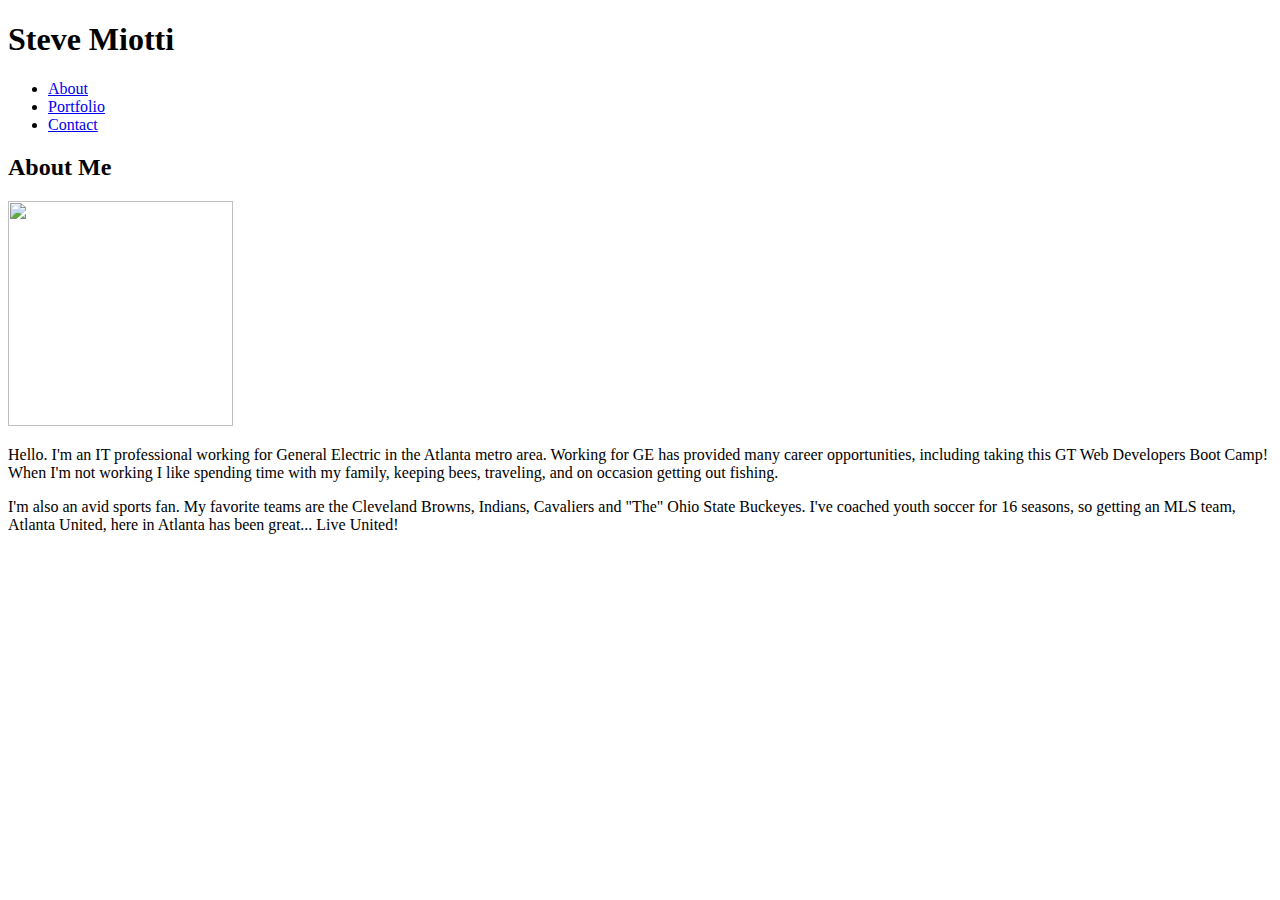
==== index.html @ 154dfe0c "Initial Index File Push" ====
<!DOCTYPE html>

<html lang="en">

<head>

    <meta charset="UTF-8">
    <meta name="viewport" content="width=device-width, initial-scale=1.0">
    <meta http-equiv="X-UA-Compatible" content="ie=edge">
    <title>About</title>
    <!-- <link rel="stylesheet" href="./assets/css/reset.css">
	<link rel="stylesheet" href="./assets/css/style.css"> -->

</head>

<body>

    <h1>Steve Miotti</h1> 

    <ul id="menu">

        <li><a href="./index.html">About</a></li>
        <li><a href="./portfolio.html">Portfolio</a></li>
        <li><a href="./contact.html">Contact</a></li>

      </ul>

    <h2>About Me</h2>

    <img height="225" width="225" src="../Basic-Portfolio/assets/images/bluelakeJPG_edited.jpg">


    <p> Hello.  I'm an IT professional working for General Electric in the Atlanta metro area. Working for GE has provided many career opportunities, including taking this GT Web Developers Boot Camp!  When I'm not working I like spending time with my family, keeping bees, traveling, and on occasion getting out fishing.   </p>

    <p> I'm also an avid sports fan.  My favorite teams are the Cleveland Browns, Indians, Cavaliers and "The" Ohio State Buckeyes.  I've coached youth soccer for 16 seasons, so getting an MLS team, Atlanta United, here in Atlanta has been great... Live United!  </p>


    
</body>
</html>
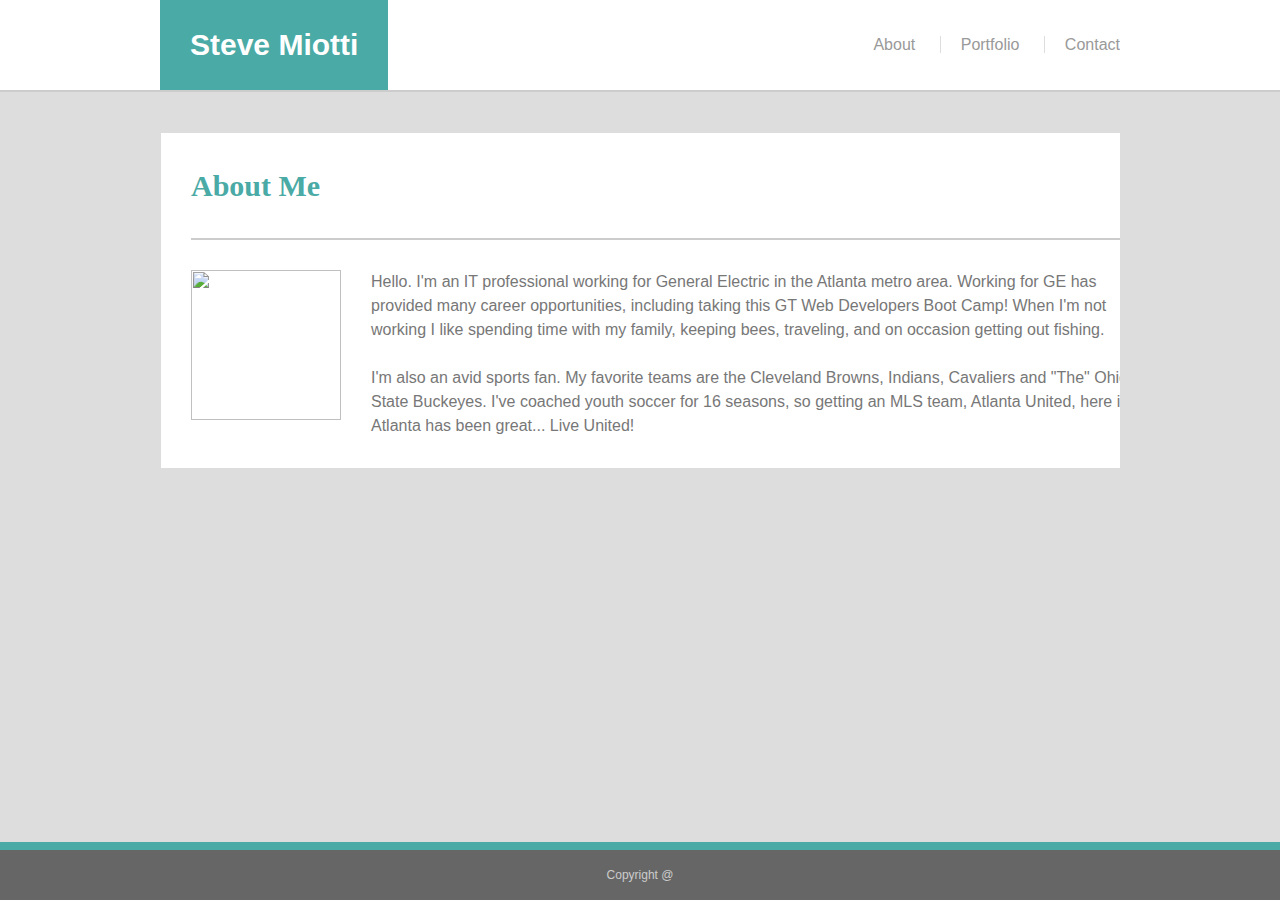
==== commit fc280810: "Updates to HTLM and CSS" ====
--- a/index.html
+++ b/index.html
@@ -5,36 +5,51 @@
 <head>
 
     <meta charset="UTF-8">
-    <meta name="viewport" content="width=device-width, initial-scale=1.0">
-    <meta http-equiv="X-UA-Compatible" content="ie=edge">
     <title>About</title>
-    <!-- <link rel="stylesheet" href="./assets/css/reset.css">
-	<link rel="stylesheet" href="./assets/css/style.css"> -->
+    <link rel="stylesheet" href="./assets/css/reset.css">
+    <link rel="stylesheet" href="./assets/css/style.css">
 
 </head>
 
 <body>
 
-    <h1>Steve Miotti</h1> 
+    <header>
+        <div class="wrapper">
+            <a href="#" id="logo">Steve Miotti</a>
+            <nav>
+                <ul>
+                    <li><a href="./index.html">About</a></li>
+                    <li><a href="./portfolio.html">Portfolio</a></li>
+                    <li><a href="./contact.html">Contact</a></li>
 
-    <ul id="menu">
+                </ul>
+            </nav>
+        </div>
+    </header>
 
-        <li><a href="./index.html">About</a></li>
-        <li><a href="./portfolio.html">Portfolio</a></li>
-        <li><a href="./contact.html">Contact</a></li>
+    <div id="container" class="wrapper">
+        <div id="content" class="module">
+            <h1>About Me</h1>
+            <img src="../Basic-Portfolio/assets/images/bluelakeJPG_edited.jpg" height="150" width="150" class="myphoto">
 
-      </ul>
+            <p> Hello. I'm an IT professional working for General Electric in the Atlanta metro area. Working for GE
+                has provided many career opportunities, including taking this GT Web Developers Boot Camp! When I'm not
+                working I like spending time with my family, keeping bees, traveling, and on occasion getting out
+                fishing. </p> <br>
+            <p> I'm also an avid sports fan. My favorite teams are the Cleveland Browns, Indians, Cavaliers and "The"
+                Ohio State Buckeyes. I've coached youth soccer for 16 seasons, so getting an MLS team, Atlanta United,
+                here in Atlanta has been great... Live United! </p>
+        </div>
 
-    <h2>About Me</h2>
+    </div>
 
-    <img height="225" width="225" src="../Basic-Portfolio/assets/images/bluelakeJPG_edited.jpg">
+    <div class="footer">
+        <p>Copyright @</p>
+    </div>
+
+    <!-- <footer> &copy; 2018 Steve Miotti</footer> -->
 
 
-    <p> Hello.  I'm an IT professional working for General Electric in the Atlanta metro area. Working for GE has provided many career opportunities, including taking this GT Web Developers Boot Camp!  When I'm not working I like spending time with my family, keeping bees, traveling, and on occasion getting out fishing.   </p>
+</body>
 
-    <p> I'm also an avid sports fan.  My favorite teams are the Cleveland Browns, Indians, Cavaliers and "The" Ohio State Buckeyes.  I've coached youth soccer for 16 seasons, so getting an MLS team, Atlanta United, here in Atlanta has been great... Live United!  </p>
-
-
-    
-</body>
 </html>--- a/assets/css/style.css
+++ b/assets/css/style.css
@@ -0,0 +1,211 @@
+body {
+  background-color: #F2E5D5;
+	color: #777777;
+  font-family:'Arial', 'Helvetica Neue', Helvetica, sans-serif;.
+  margin: 0;
+  line-height: 1.5;
+	background: #dddddd url(http://4.bp.blogspot.com/-fCSZHFJ8LIk/T5Gv83GxUYI/AAAAAAAAANY/Mi1fvmJ1aPI/s0/Lure%2BMaking%2BProject%2B1%2B005%2BLarge%2BWeb%2Bview.jpg) repeat scroll top left;
+		/* background: url("../images/concrete-texture.png"); */
+}
+
+{
+	box-sizing: border-box;
+}
+
+
+/* Main Page */
+
+/* General Styling */	
+
+h1, h2 {
+	font-family: 'Georgia', Times, Times New Roman, serif;
+	color: #4aaaa5;
+	padding-bottom: 30px;
+	font-weight: bold;
+	text-align: left;
+	margin-bottom: 30px;
+}
+
+h1 {
+	font-size: 30px;
+	border-bottom: 2px solid #cccccc;
+}
+
+h2 {
+	font-size: 22px;
+	border-bottom: 1px solid #cccccc;
+	padding-bottom: 20px;
+	margin-bottom: 20px;
+}
+
+header {
+	background-color: #ffffff;
+	margin-bottom: 40px;
+	border-bottom: 2px solid #cccccc;
+}
+
+#logo {
+	float: left;
+	display: block;
+	background-color:#4aaaa5;
+	color: #ffffff;
+	font-family: 'Arial', 'Helvetica Neue', Helvetica, sans-serif;
+	font-size: 30px;
+	font-weight: bold;
+	text-decoration: none;
+	padding: 0 30px;
+	line-height: 90px;
+	
+}
+
+nav {
+	float: right;
+}
+
+nav ul {
+	display: block;
+}
+
+nav ul li {
+	display: inline-block;
+	line-height: 90px;
+}
+
+nav ul li a {
+	text-decoration: none;
+	color: #999;
+	margin-left: 20px;
+	line-height: 22px;
+	padding-left: 20px;
+	border-left: 1px solid #dddddd;
+}
+
+nav ul li:first-child a {
+	border-left: 0;
+}
+
+.wrapper {
+	width: 960px;
+	margin: 0 auto;
+	clear: both;
+	overflow: hidden;
+}
+
+/* Sticky Footer */
+.footer {
+	position: fixed;
+	text-align: center;
+	font-size: 12px;
+	line-height: 50px;
+	background-color:#666666;
+	color: #cccccc;
+	left: 0;
+	bottom: 0;
+	width: 100%;
+	border-top: 8px solid #4aaaa5;
+}
+
+
+.module {
+	background-color: #ffffff;
+	padding: 30px;
+	border: 1px solid #dddddd;
+}
+
+#content {
+	float: left;
+	/* width: 650px; */
+	width: 960px;
+}
+
+.myphoto {
+	float: left;
+	margin-right: 30px;
+}
+
+/* Contact */
+
+#contact-form ul {
+  margin-bottom: 20px;
+}
+
+#contact-form li {
+  margin-bottom: 10px;
+}
+
+label,
+input[type=text],
+input[type=email],
+textarea {
+  display: block;
+  width: 100%;
+}
+
+input[type=text],
+input[type=email],
+textarea {
+  height: 35px;
+  padding: 0 10px;
+  font-size: 14px;
+  border: 1px solid #dddddd;
+}
+
+textarea {
+  height: 200px;
+}
+
+input[type=submit] {
+  padding: 10px 30px;
+  font-size: 18px;
+  color: #ffffff;
+  cursor: pointer;
+  background: #4aaaa5;
+  border: 0 none;
+}
+
+/* Portfolio */
+
+.sports {
+  position: relative;
+  float: left;
+	width: 274px;
+  margin: 20px 0 25px;
+  overflow: auto;
+}
+
+.sportswork:nth-child(even) {
+  margin-right: 40px;
+}
+
+.sports img {
+  width: 100%;
+  border: 0 none;
+  opacity: 0.8;
+}
+
+.sports h3 {
+  position: absolute;
+  bottom: 20px;
+  width: 100%;
+  padding: 15px;
+  margin-bottom: 0;
+  font-weight: 300;
+  line-height: 30px;
+  color: #ffffff;
+  text-align: center;
+  background: #4aaaa5;
+  border-bottom: 0;
+  font-family: "Georgia";
+  font-size: 22px;
+}
+
+/* Hover */
+#logo:hover,
+input[type=submit]:hover {
+  background: #5e7f7e;
+}
+
+nav a:hover {
+  color: #5e7f7e;
+}
+
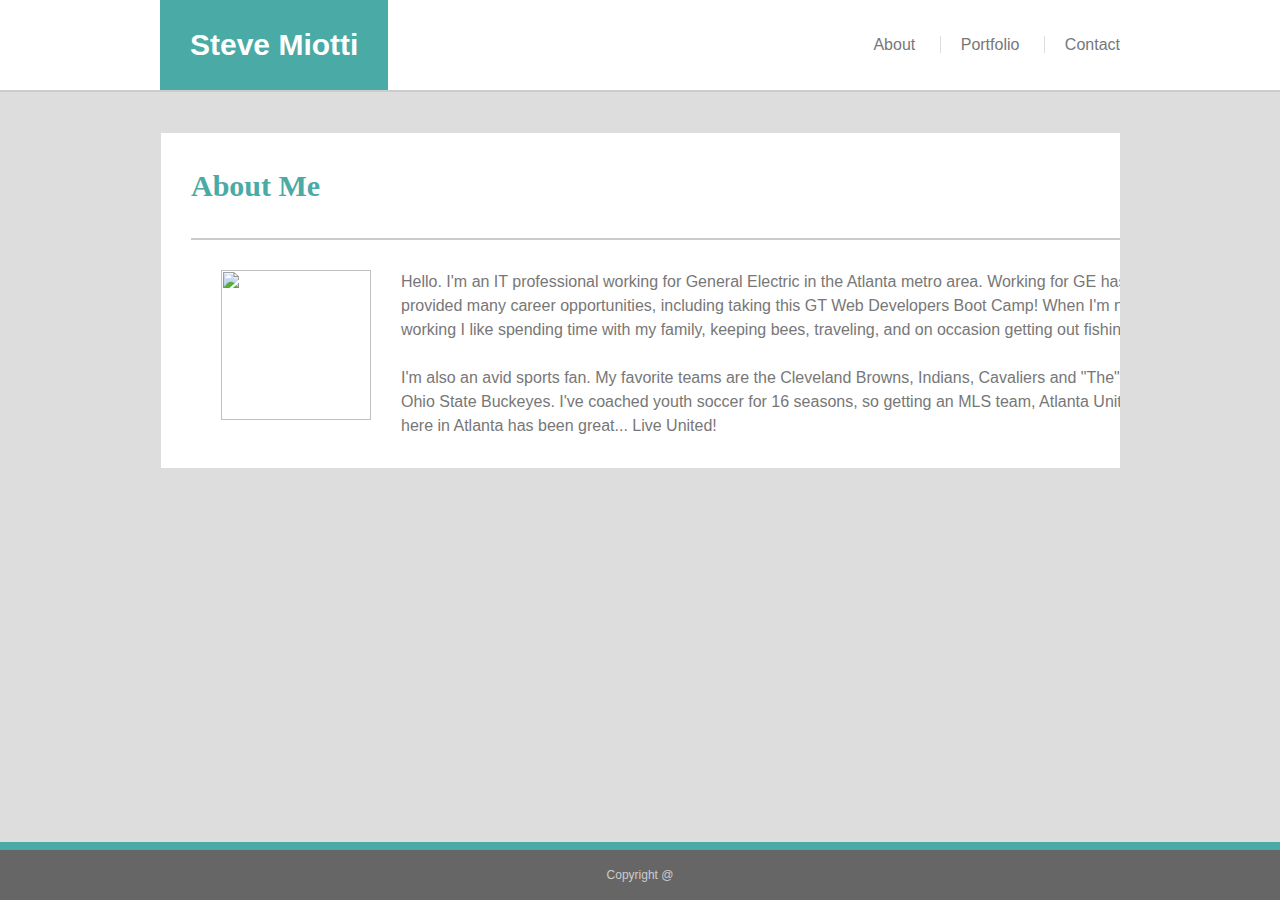
==== commit 089de69d: "Updates to HTLM and CSS" ====
--- a/index.html
+++ b/index.html
@@ -47,9 +47,6 @@
         <p>Copyright @</p>
     </div>
 
-    <!-- <footer> &copy; 2018 Steve Miotti</footer> -->
-
-
 </body>
 
 </html>--- a/assets/css/style.css
+++ b/assets/css/style.css
@@ -5,7 +5,6 @@
   margin: 0;
   line-height: 1.5;
 	background: #dddddd url(http://4.bp.blogspot.com/-fCSZHFJ8LIk/T5Gv83GxUYI/AAAAAAAAANY/Mi1fvmJ1aPI/s0/Lure%2BMaking%2BProject%2B1%2B005%2BLarge%2BWeb%2Bview.jpg) repeat scroll top left;
-		/* background: url("../images/concrete-texture.png"); */
 }
 
 {
@@ -73,7 +72,7 @@
 
 nav ul li a {
 	text-decoration: none;
-	color: #999;
+	color: #777777;
 	margin-left: 20px;
 	line-height: 22px;
 	padding-left: 20px;
@@ -123,7 +122,7 @@
 	margin-right: 30px;
 }
 
-/* Contact */
+/* Styling for Contact Page */
 
 #contact-form ul {
   margin-bottom: 20px;
@@ -163,7 +162,7 @@
   border: 0 none;
 }
 
-/* Portfolio */
+/* Styling for Portfolio Page*/
 
 .sports {
   position: relative;
@@ -199,13 +198,31 @@
   font-size: 22px;
 }
 
-/* Hover */
-#logo:hover,
-input[type=submit]:hover {
-  background: #5e7f7e;
-}
+/* Some Bonus Elements Added Here */
+/* Logo Hover effect */
+
+#logo:hover, input[type=submit]:hover {
+	background: #16AAA5;
+	border: 1px solid #dddddd;
+	color: #dddddd;
+}
+
+/* Nav Hover effect*/
 
 nav a:hover {
-  color: #5e7f7e;
-}
-
+  color: #404b4a;
+}
+
+
+/* About Photo Hover effect*/
+
+.myphoto { margin-left: 30px; }
+
+.myphoto:hover {
+  -ms-transform: rotate(-10deg);
+  -webkit-transform: rotate(-10deg);
+  -moz-transform: rotate(-10deg);
+  -o-transform: rotate(-10deg);
+  transform: rotate(-10deg);
+  
+}
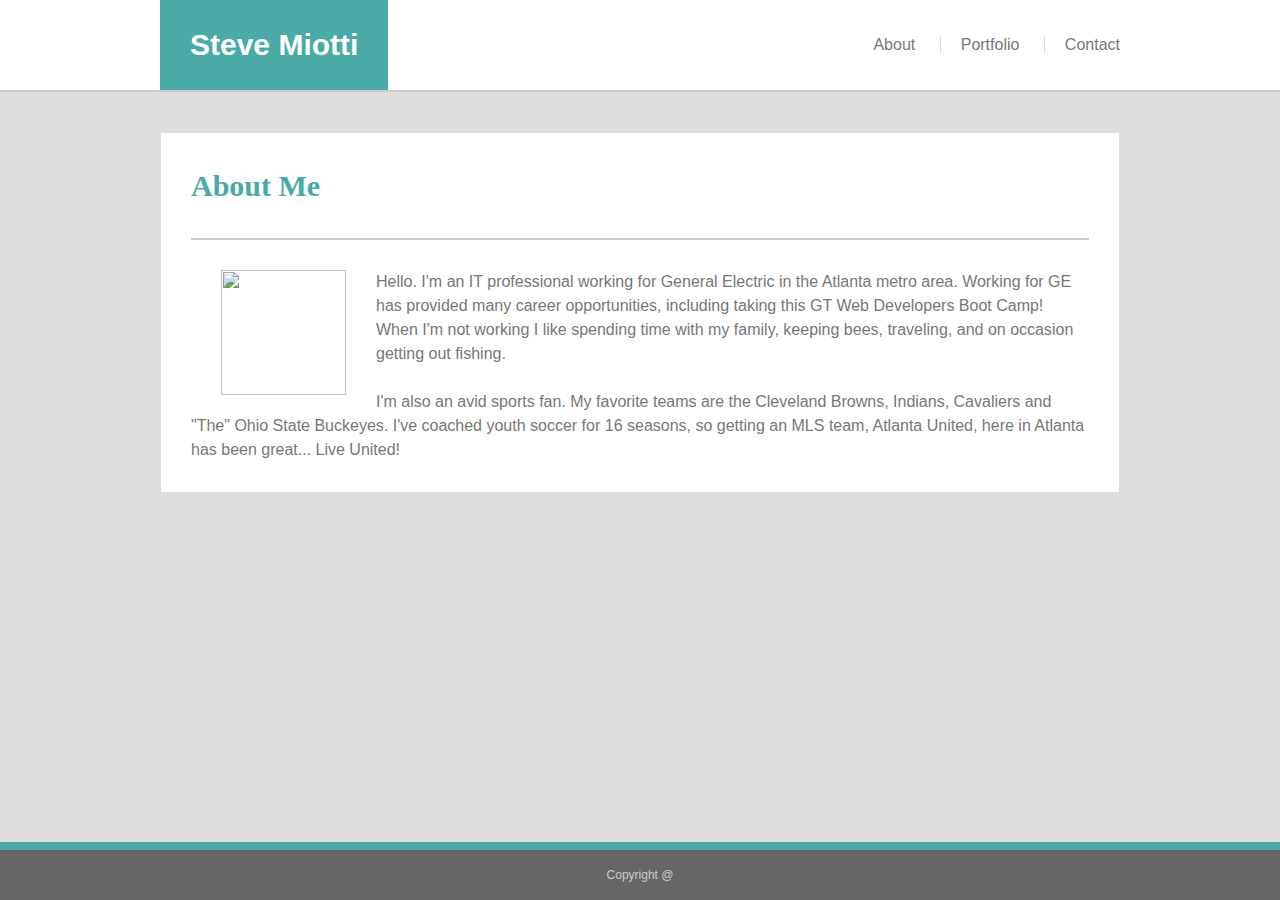
==== commit 1eb9dd3d: "Updates to HTLM and CSS" ====
--- a/index.html
+++ b/index.html
@@ -28,9 +28,9 @@
     </header>
 
     <div id="container" class="wrapper">
-        <div id="content" class="module">
+        <div id="content" class="box">
             <h1>About Me</h1>
-            <img src="../Basic-Portfolio/assets/images/bluelakeJPG_edited.jpg" height="150" width="150" class="myphoto">
+            <img src="../Basic-Portfolio/assets/images/bluelakeJPG_edited.jpg" height="125" width="125" class="myphoto">
 
             <p> Hello. I'm an IT professional working for General Electric in the Atlanta metro area. Working for GE
                 has provided many career opportunities, including taking this GT Web Developers Boot Camp! When I'm not
--- a/assets/css/style.css
+++ b/assets/css/style.css
@@ -5,9 +5,10 @@
   margin: 0;
   line-height: 1.5;
 	background: #dddddd url(http://4.bp.blogspot.com/-fCSZHFJ8LIk/T5Gv83GxUYI/AAAAAAAAANY/Mi1fvmJ1aPI/s0/Lure%2BMaking%2BProject%2B1%2B005%2BLarge%2BWeb%2Bview.jpg) repeat scroll top left;
-}
-
-{
+}	
+
+
+* {
 	box-sizing: border-box;
 }
 
@@ -105,7 +106,7 @@
 }
 
 
-.module {
+.box {
 	background-color: #ffffff;
 	padding: 30px;
 	border: 1px solid #dddddd;
@@ -121,6 +122,51 @@
 	float: left;
 	margin-right: 30px;
 }
+
+/* Styling for Portfolio Page*/
+
+.sports {
+  position: relative;
+  float: left;
+	width: 374px;
+  margin: 20px 0 25px;
+  overflow: auto;
+}
+
+.sportswork:nth-child(even) {
+  margin-right: 40px;
+}
+
+.sports img {
+  width: 60%;
+  border: 0 none;
+  opacity: 0.8;
+}
+
+.sports h3 {
+  position: absolute;
+  bottom: 0px;
+  width: 60%;
+  padding: 10px;
+  margin-bottom: 0;
+  font-weight: 300;
+  line-height: 10px;
+  color: #ffffff;
+  text-align: center;
+  background: #4aaaa5;
+  border-bottom: 0;
+  font-size: 22px;
+}
+
+/* Some Bonus Elements Added Here */
+/* Logo Hover effect */
+
+#logo:hover, input[type=submit]:hover {
+	background: #16AAA5;
+	border: 1px solid #dddddd;
+	color: #dddddd;
+}
+
 
 /* Styling for Contact Page */
 
@@ -162,50 +208,7 @@
   border: 0 none;
 }
 
-/* Styling for Portfolio Page*/
-
-.sports {
-  position: relative;
-  float: left;
-	width: 274px;
-  margin: 20px 0 25px;
-  overflow: auto;
-}
-
-.sportswork:nth-child(even) {
-  margin-right: 40px;
-}
-
-.sports img {
-  width: 100%;
-  border: 0 none;
-  opacity: 0.8;
-}
-
-.sports h3 {
-  position: absolute;
-  bottom: 20px;
-  width: 100%;
-  padding: 15px;
-  margin-bottom: 0;
-  font-weight: 300;
-  line-height: 30px;
-  color: #ffffff;
-  text-align: center;
-  background: #4aaaa5;
-  border-bottom: 0;
-  font-family: "Georgia";
-  font-size: 22px;
-}
-
-/* Some Bonus Elements Added Here */
-/* Logo Hover effect */
-
-#logo:hover, input[type=submit]:hover {
-	background: #16AAA5;
-	border: 1px solid #dddddd;
-	color: #dddddd;
-}
+
 
 /* Nav Hover effect*/
 
@@ -219,10 +222,9 @@
 .myphoto { margin-left: 30px; }
 
 .myphoto:hover {
-  -ms-transform: rotate(-10deg);
-  -webkit-transform: rotate(-10deg);
-  -moz-transform: rotate(-10deg);
-  -o-transform: rotate(-10deg);
-  transform: rotate(-10deg);
-  
-}
+  -ms-transform: rotate(-15deg);
+  -webkit-transform: rotate(-15deg);
+  -moz-transform: rotate(-15deg);
+  -o-transform: rotate(-15deg);
+	transform: rotate(-15deg);
+}
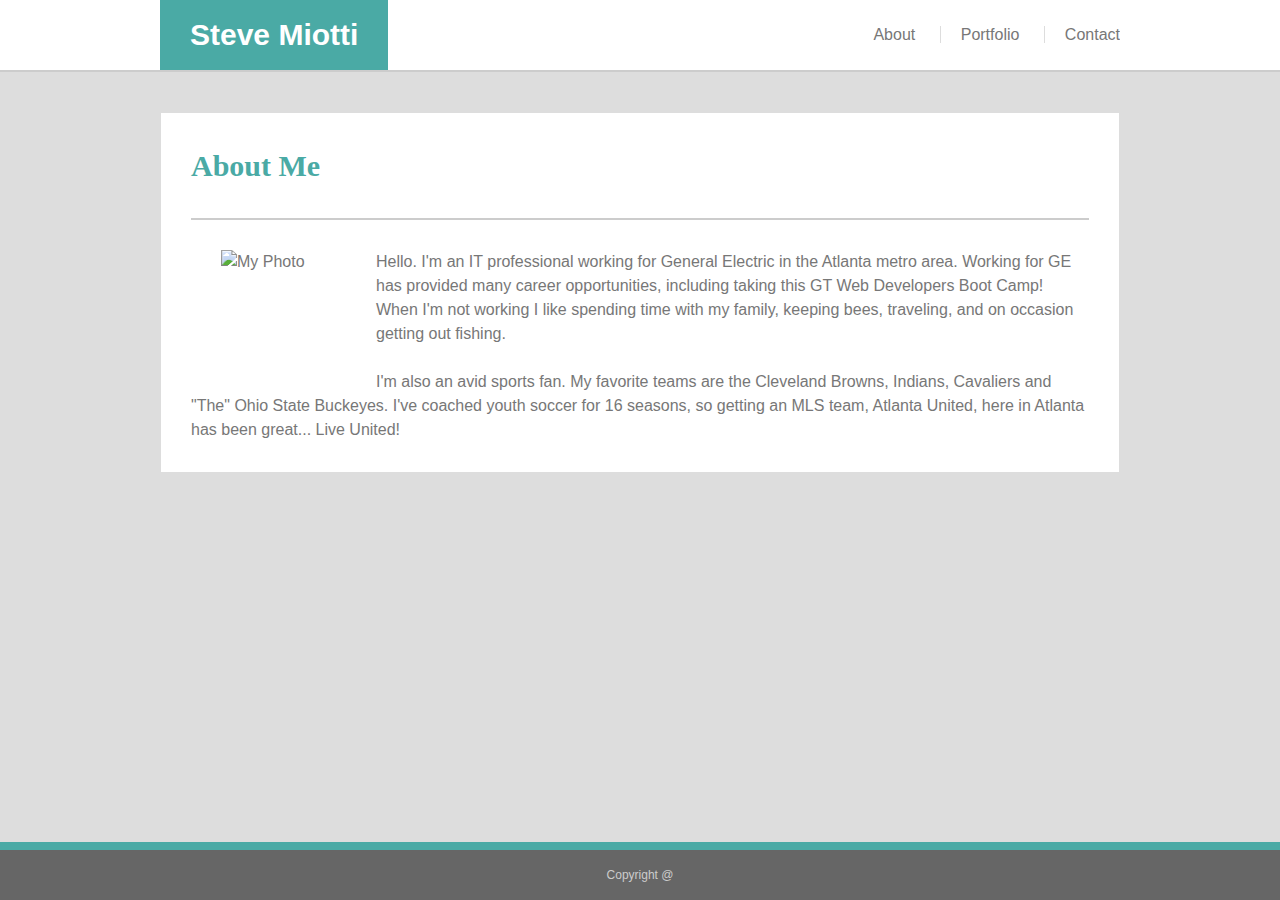
==== commit 2f38e6ea: "Updates to HTLM and CSS" ====
--- a/index.html
+++ b/index.html
@@ -1,18 +1,15 @@
 <!DOCTYPE html>
-
 <html lang="en">
 
 <head>
-
     <meta charset="UTF-8">
+    <meta name="viewport" content="width=device-width, initial-scale=1.0">
     <title>About</title>
     <link rel="stylesheet" href="./assets/css/reset.css">
     <link rel="stylesheet" href="./assets/css/style.css">
-
 </head>
 
 <body>
-
     <header>
         <div class="wrapper">
             <a href="#" id="logo">Steve Miotti</a>
@@ -30,7 +27,7 @@
     <div id="container" class="wrapper">
         <div id="content" class="box">
             <h1>About Me</h1>
-            <img src="../Basic-Portfolio/assets/images/bluelakeJPG_edited.jpg" height="125" width="125" class="myphoto">
+            <img src="../Basic-Portfolio/assets/images/bluelakeJPG_edited.jpg" alt="My Photo" height="125" width="125" class="myphoto">
 
             <p> Hello. I'm an IT professional working for General Electric in the Atlanta metro area. Working for GE
                 has provided many career opportunities, including taking this GT Web Developers Boot Camp! When I'm not
@@ -40,13 +37,10 @@
                 Ohio State Buckeyes. I've coached youth soccer for 16 seasons, so getting an MLS team, Atlanta United,
                 here in Atlanta has been great... Live United! </p>
         </div>
-
     </div>
-
     <div class="footer">
         <p>Copyright @</p>
     </div>
-
 </body>
 
 </html>--- a/assets/css/style.css
+++ b/assets/css/style.css
@@ -1,21 +1,20 @@
 body {
   background-color: #F2E5D5;
 	color: #777777;
-  font-family:'Arial', 'Helvetica Neue', Helvetica, sans-serif;.
+  font-family:'Arial', 'Helvetica Neue', Helvetica, sans-serif;
   margin: 0;
   line-height: 1.5;
 	background: #dddddd url(http://4.bp.blogspot.com/-fCSZHFJ8LIk/T5Gv83GxUYI/AAAAAAAAANY/Mi1fvmJ1aPI/s0/Lure%2BMaking%2BProject%2B1%2B005%2BLarge%2BWeb%2Bview.jpg) repeat scroll top left;
-}	
-
-
-* {
+}
+
+
+
+*	 {
 	box-sizing: border-box;
 }
 
-
-/* Main Page */
-
-/* General Styling */	
+/* About Page */
+/* Top Level Styling */	
 
 h1, h2 {
 	font-family: 'Georgia', Times, Times New Roman, serif;
@@ -54,9 +53,11 @@
 	font-weight: bold;
 	text-decoration: none;
 	padding: 0 30px;
-	line-height: 90px;
+	line-height: 70px;
 	
 }
+
+/* Navigation Bar */
 
 nav {
 	float: right;
@@ -68,7 +69,7 @@
 
 nav ul li {
 	display: inline-block;
-	line-height: 90px;
+	line-height: 70px;
 }
 
 nav ul li a {
@@ -103,18 +104,19 @@
 	bottom: 0;
 	width: 100%;
 	border-top: 8px solid #4aaaa5;
-}
-
-
+} 
+
+/* Styling for the content box */
 .box {
 	background-color: #ffffff;
 	padding: 30px;
 	border: 1px solid #dddddd;
+	/* */
+
 }
 
 #content {
 	float: left;
-	/* width: 650px; */
 	width: 960px;
 }
 
@@ -158,16 +160,6 @@
   font-size: 22px;
 }
 
-/* Some Bonus Elements Added Here */
-/* Logo Hover effect */
-
-#logo:hover, input[type=submit]:hover {
-	background: #16AAA5;
-	border: 1px solid #dddddd;
-	color: #dddddd;
-}
-
-
 /* Styling for Contact Page */
 
 #contact-form ul {
@@ -196,7 +188,7 @@
 }
 
 textarea {
-  height: 200px;
+  height: 150px;
 }
 
 input[type=submit] {
@@ -204,21 +196,25 @@
   font-size: 18px;
   color: #ffffff;
   cursor: pointer;
-  background: #4aaaa5;
-  border: 0 none;
-}
-
-
+	background: #4aaaa5;
+	border: 0 none;
+}
+
+/* Some Bonus Elements Added Here */
+
+/* Logo Hover effect */
+#logo:hover, input[type=submit]:hover {
+	background: #16AAA5;
+	border: 1px solid #dddddd;
+	color: #dddddd;
+}
 
 /* Nav Hover effect*/
-
 nav a:hover {
   color: #404b4a;
 }
 
-
 /* About Photo Hover effect*/
-
 .myphoto { margin-left: 30px; }
 
 .myphoto:hover {
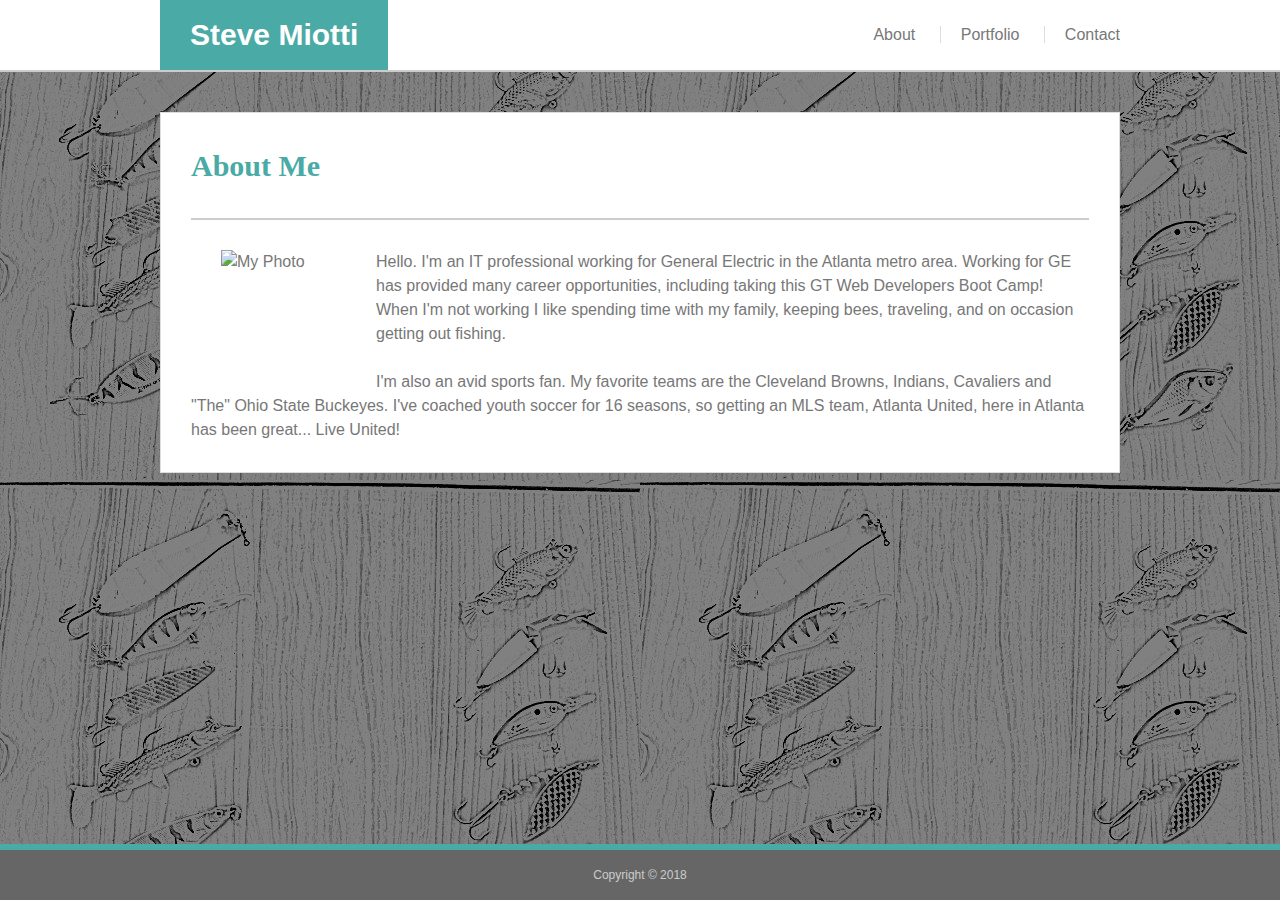
==== commit 09ec385e: "Final Update" ====
--- a/index.html
+++ b/index.html
@@ -4,6 +4,7 @@
 <head>
     <meta charset="UTF-8">
     <meta name="viewport" content="width=device-width, initial-scale=1.0">
+    <meta http-equiv="X-UA-Compatible" content="ie=edge">
     <title>About</title>
     <link rel="stylesheet" href="./assets/css/reset.css">
     <link rel="stylesheet" href="./assets/css/style.css">
@@ -27,7 +28,8 @@
     <div id="container" class="wrapper">
         <div id="content" class="box">
             <h1>About Me</h1>
-            <img src="../Basic-Portfolio/assets/images/bluelakeJPG_edited.jpg" alt="My Photo" height="125" width="125" class="myphoto">
+            <img src="../Basic-Portfolio/assets/images/bluelakeJPG_edited.jpg" alt="My Photo" height="125" width="125"
+                class="myphoto">
 
             <p> Hello. I'm an IT professional working for General Electric in the Atlanta metro area. Working for GE
                 has provided many career opportunities, including taking this GT Web Developers Boot Camp! When I'm not
@@ -39,7 +41,7 @@
         </div>
     </div>
     <div class="footer">
-        <p>Copyright @</p>
+        <p>Copyright © 2018</p>
     </div>
 </body>
 
--- a/assets/css/style.css
+++ b/assets/css/style.css
@@ -4,10 +4,9 @@
   font-family:'Arial', 'Helvetica Neue', Helvetica, sans-serif;
   margin: 0;
   line-height: 1.5;
-	background: #dddddd url(http://4.bp.blogspot.com/-fCSZHFJ8LIk/T5Gv83GxUYI/AAAAAAAAANY/Mi1fvmJ1aPI/s0/Lure%2BMaking%2BProject%2B1%2B005%2BLarge%2BWeb%2Bview.jpg) repeat scroll top left;
-}
-
-
+	background-image: url("../images/Lure.jpg");
+	margin-bottom: 100px;
+}
 
 *	 {
 	box-sizing: border-box;
@@ -94,7 +93,7 @@
 
 /* Sticky Footer */
 .footer {
-	position: fixed;
+	position: fixed; 
 	text-align: center;
 	font-size: 12px;
 	line-height: 50px;
@@ -103,7 +102,7 @@
 	left: 0;
 	bottom: 0;
 	width: 100%;
-	border-top: 8px solid #4aaaa5;
+	border-top: 6px solid #4aaaa5;
 } 
 
 /* Styling for the content box */
@@ -111,8 +110,6 @@
 	background-color: #ffffff;
 	padding: 30px;
 	border: 1px solid #dddddd;
-	/* */
-
 }
 
 #content {
